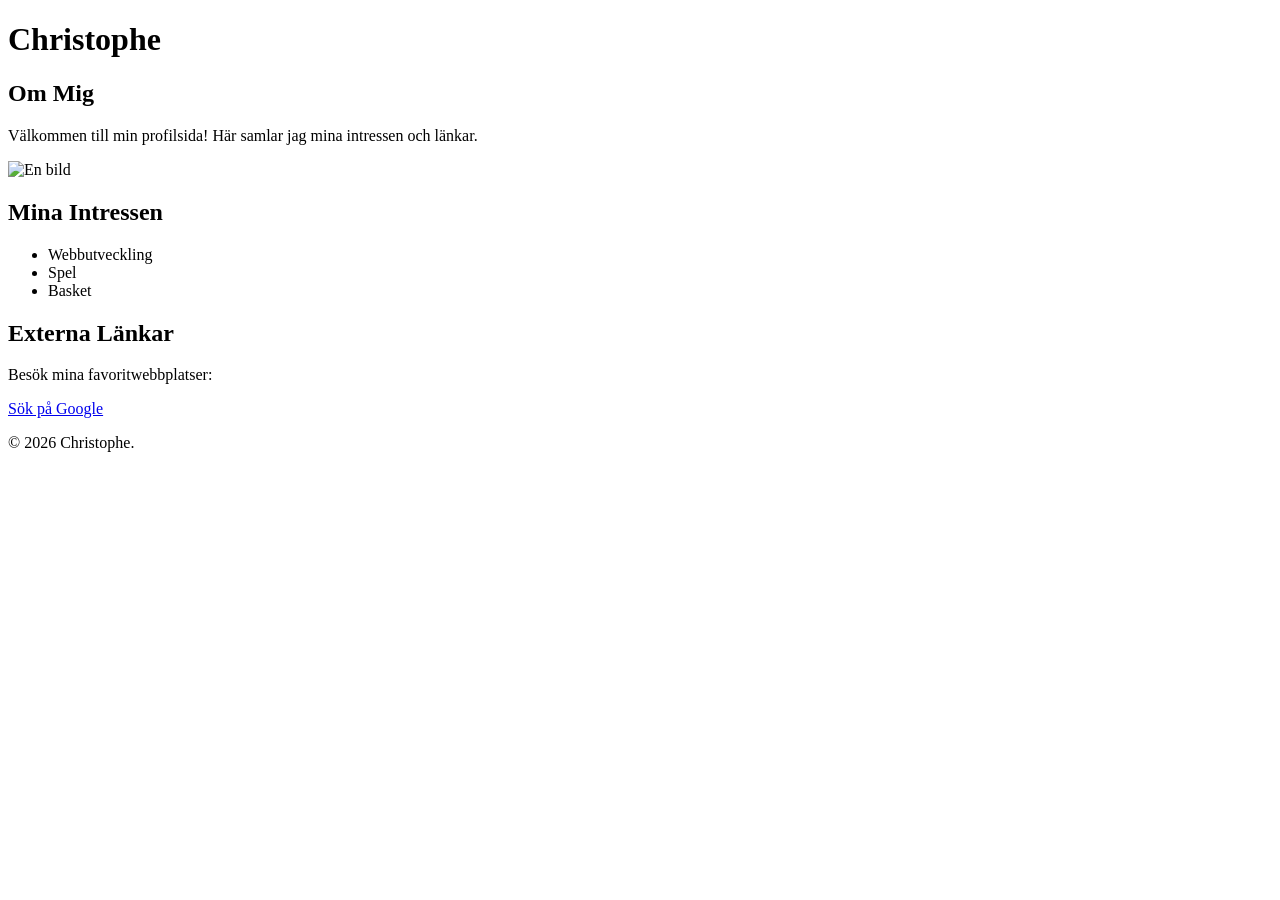
==== om-mig.html @ 9200e2c0 "Lagt till filer" ====
<!DOCTYPE html>
<html lang="sv">
<head>
    <meta charset="UTF-8">
    <meta name="viewport" content="width=device-width, initial-scale=1.0">
    <title>Min Profilsida</title>
</head>
<body>

    <header>
        <h1>Christophe</h1>
    </header>

    <main>
        <section>
            <h2>Om Mig</h2>
            <p>Välkommen till min profilsida! Här samlar jag mina intressen och länkar.</p>
            <img src="https://cdn.nba.com/logos/nba/fallback/NBA.Com-National-Basketball-Association.png" alt="En bild">
        </section>

        <section>
            <h2>Mina Intressen</h2>
            <ul>
                <li>Webbutveckling</li>
                <li>Spel</li>
                <li>Basket</li>
            </ul>
        </section>

        <section>
            <h2>Externa Länkar</h2>
            <p>Besök mina favoritwebbplatser:</p>
            <a href="https://google.se" target="_blank">Sök på Google</a>
        </section>
    </main>

    <footer>
        <p>&copy; 2026 Christophe.</p>
    </footer>

</body>
</html>
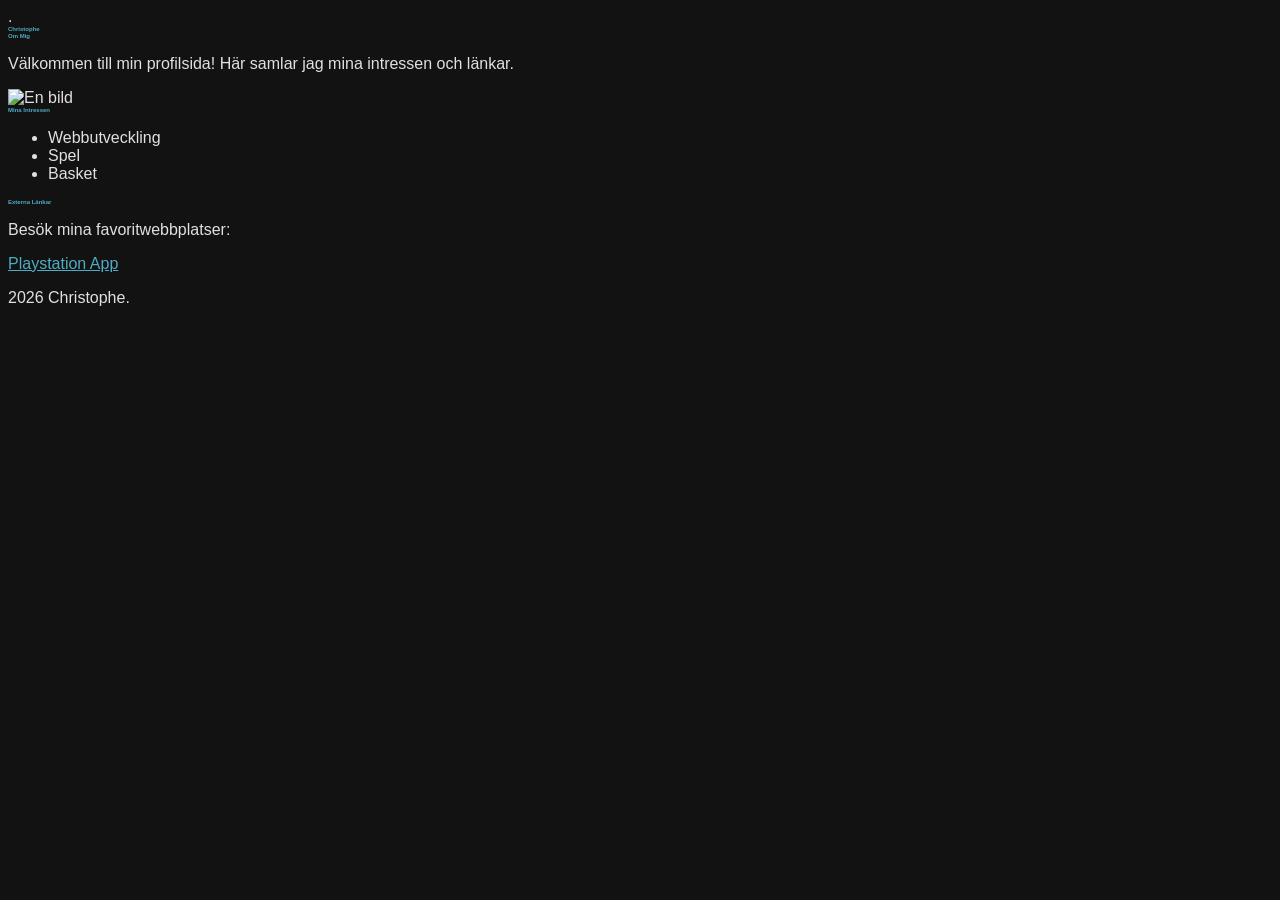
==== commit 9b262390: "KLAR CSS FIL" ====
--- a/om-mig.html
+++ b/om-mig.html
@@ -4,6 +4,7 @@
     <meta charset="UTF-8">
     <meta name="viewport" content="width=device-width, initial-scale=1.0">
     <title>Min Profilsida</title>
+    <link rel="stylesheet" href="style.css">.
 </head>
 <body>
 
@@ -30,13 +31,9 @@
         <section>
             <h2>Externa Länkar</h2>
             <p>Besök mina favoritwebbplatser:</p>
-            <a href="https://google.se" target="_blank">Sök på Google</a>
+            <a href="https://www.playstation.com/sv-se/playstation-app/" target="_blank">Playstation App</a>
         </section>
     </main>
-
-    <footer>
-        <p>&copy; 2026 Christophe.</p>
-    </footer>
-
+        <p>2026 Christophe.</p>
 </body>
 </html>
--- a/style.css
+++ b/style.css
@@ -0,0 +1,33 @@
+body {
+    font-family: Arial, Helvetica, sans-serif;
+    background-color: #121212;
+    color: #e0e0e0;
+}
+
+/* Rubrikstilar */
+h1, h2 {
+    color: #4eacc5;
+}
+
+h1 {
+    font-size: 3%;
+}
+h2 {
+    font-size: 2%;
+}
+
+/* Framhävd text (Klass 2) */
+.highlight {
+    color: #ff9f43;
+    font-weight: bold;
+}
+
+/* Länk- och bildstilar */
+a {
+    color: #4eacc5;
+}
+
+img {
+    max-width: 200px;
+}
+
